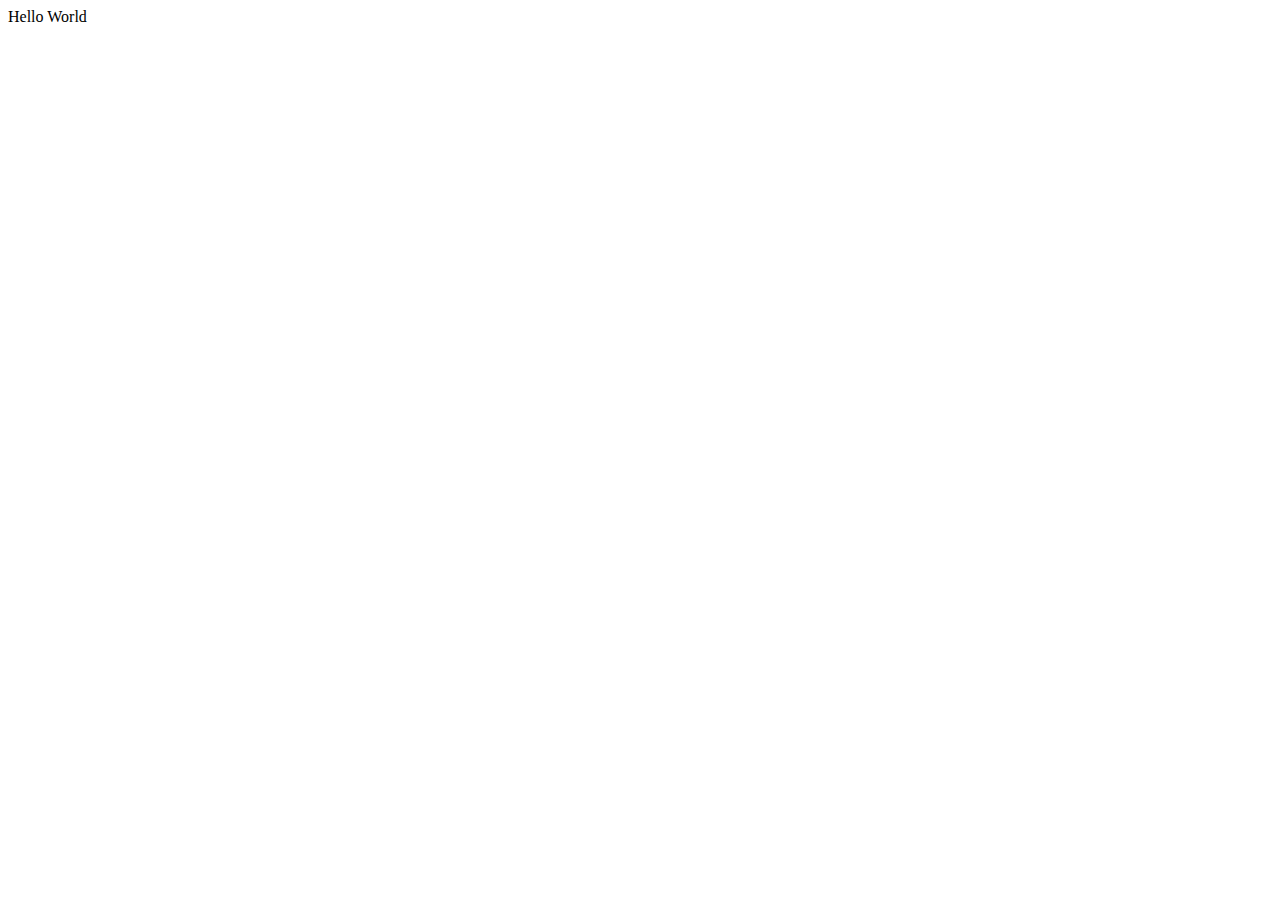
==== EnglishMania/index.html @ 060f58c7 "englishmania init" ====
<!DOCTYPE html>
<html lang="en">
<head>
    <meta charset="UTF-8">
    <meta http-equiv="X-UA-Compatible" content="IE=edge">
    <meta name="viewport" content="width=device-width, initial-scale=1.0">
    <title>Document</title>
</head>
<body>
    Hello World
</body>
</html>
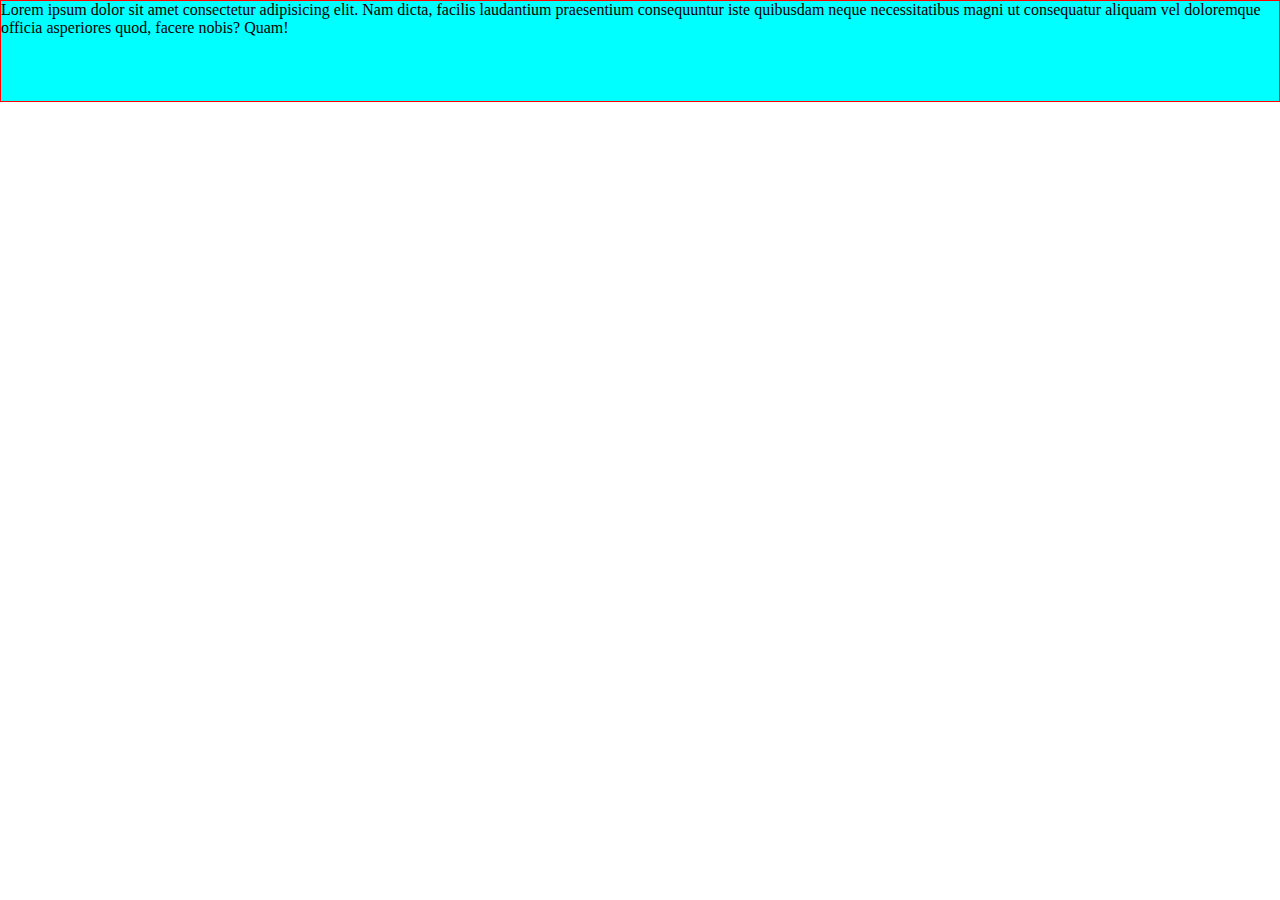
==== commit 9e3270a7: "added mediaquery" ====
--- a/EnglishMania/index.html
+++ b/EnglishMania/index.html
@@ -5,8 +5,9 @@
     <meta http-equiv="X-UA-Compatible" content="IE=edge">
     <meta name="viewport" content="width=device-width, initial-scale=1.0">
     <title>Document</title>
+    <link rel="stylesheet" href="style.css">
 </head>
 <body>
-    Hello World
+    <div class="box1">Lorem ipsum dolor sit amet consectetur adipisicing elit. Nam dicta, facilis laudantium praesentium consequuntur iste quibusdam neque necessitatibus magni ut consequatur aliquam vel doloremque officia asperiores quod, facere nobis? Quam!</div>
 </body>
 </html>--- a/EnglishMania/style.css
+++ b/EnglishMania/style.css
@@ -0,0 +1,19 @@
+.box1{
+    height: 100px;
+    background-color: aqua;
+    border: 1px solid red;
+}
+
+*
+{
+    margin: 0;
+    padding: 0;
+}
+
+@media screen and (max-width:576px)
+{
+    .box1
+    {
+        background-color: greenyellow;
+    }
+}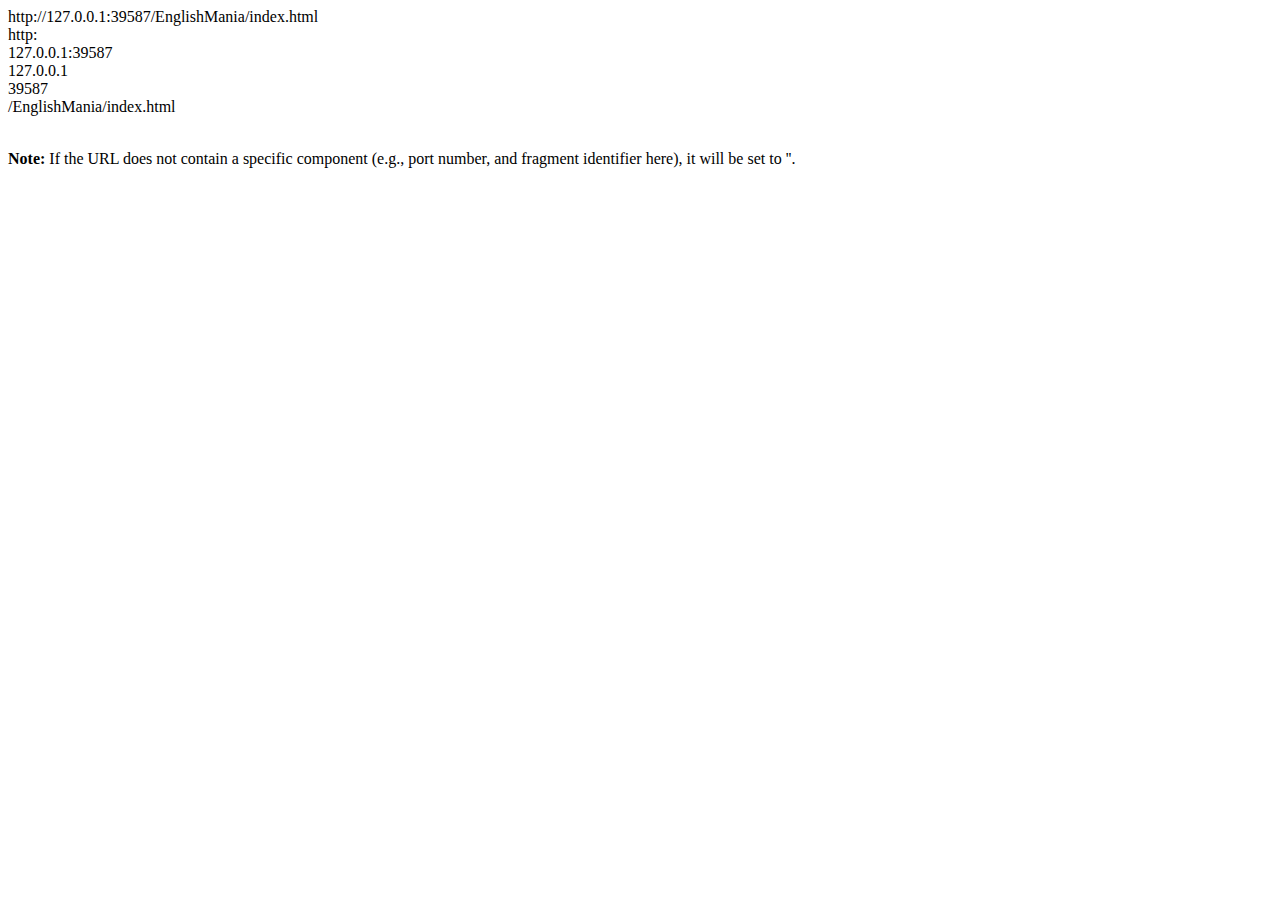
==== commit 47a4526c: "location" ====
--- a/EnglishMania/index.html
+++ b/EnglishMania/index.html
@@ -1,4 +1,4 @@
-<!DOCTYPE html>
+<!--<!DOCTYPE html>
 <html lang="en">
 <head>
     <meta charset="UTF-8">
@@ -8,6 +8,54 @@
     <link rel="stylesheet" href="style.css">
 </head>
 <body>
-    <div class="box1">Lorem ipsum dolor sit amet consectetur adipisicing elit. Nam dicta, facilis laudantium praesentium consequuntur iste quibusdam neque necessitatibus magni ut consequatur aliquam vel doloremque officia asperiores quod, facere nobis? Quam!</div>
+    <!-- <div class="box1">Lorem ipsum dolor sit amet consectetur adipisicing elit. Nam dicta, facilis laudantium praesentium consequuntur iste quibusdam neque necessitatibus magni ut consequatur aliquam vel doloremque officia asperiores quod, facere nobis? Quam!</div> -->
+
+    <!-- <div class="con1">
+        <div class="subcon">1</div>
+        <div class="subcon">2</div>
+        <div class="subcon">3</div>
+        <div class="subcon">4</div>
+    </div> -->
+    
+<!--
 </body>
-</html>+</html>-->
+
+<!DOCTYPE html>
+<html lang="en">
+<head>
+    <meta charset="UTF-8">
+    <meta http-equiv="X-UA-Compatible" content="IE=edge">
+    <meta name="viewport" content="width=device-width, initial-scale=1.0">
+    <title>Document</title>
+</head>
+<body>
+        <script>
+    // Prints complete URL
+    document.write(window.location.href + "<br>");
+      
+    // Prints protocol like http: or https:
+    document.write(window.location.protocol + "<br>"); 
+     
+    // Prints hostname with port like localhost or localhost:3000
+    document.write(window.location.host + "<br>");
+      
+    // Prints hostname like localhost or www.example.com
+    document.write(window.location.hostname + "<br>");
+     
+    // Prints port number like 3000
+    document.write(window.location.port + "<br>");
+      
+    // Prints pathname like /products/search.php
+    document.write(window.location.pathname + "<br>"); 
+     
+    // Prints query string like ?q=ipad
+    document.write(window.location.search + "<br>");
+     
+    // Prints fragment identifier like #featured
+    document.write(window.location.hash);
+    </script>
+    <p><strong>Note:</strong> If the URL does not contain a specific component (e.g., port number, and fragment identifier here), it will be set to ''.</p>
+</body>
+</html>
+
--- a/EnglishMania/style.css
+++ b/EnglishMania/style.css
@@ -1,7 +1,8 @@
-.box1{
-    height: 100px;
+/* .box1{
     background-color: aqua;
     border: 1px solid red;
+    width: 50%;
+    margin: auto;
 }
 
 *
@@ -10,10 +11,45 @@
     padding: 0;
 }
 
-@media screen and (max-width:576px)
+@media screen and (max-width:480px)
 {
     .box1
     {
         background-color: greenyellow;
+        width: 100%;
     }
-}+}
+@media screen and (min-width:480px) and (max-width:720px){
+    .box1
+    {
+        background-color: rgb(255, 47, 175);
+        width: 80%;
+    }
+}
+
+@media print {
+    .box1{
+        background-color: red;
+    }
+} */
+/* .con1{
+    background-color: aqua;
+    display: flex; */
+    /* flex-direction: row; */
+    /* justify-content: center; */
+    /* height: 400px; */
+    /* align-items:center ; */
+/* } */
+/* .subcon{
+    background-color: #adff2f;
+    border: 1px solid red;
+    height: 100px;
+    width: 100px;
+
+} */
+/* .subcon:nth-child(2)
+{
+    height: 150px; */
+    /* align-self: flex-end; */
+    /* align-self: center;
+} */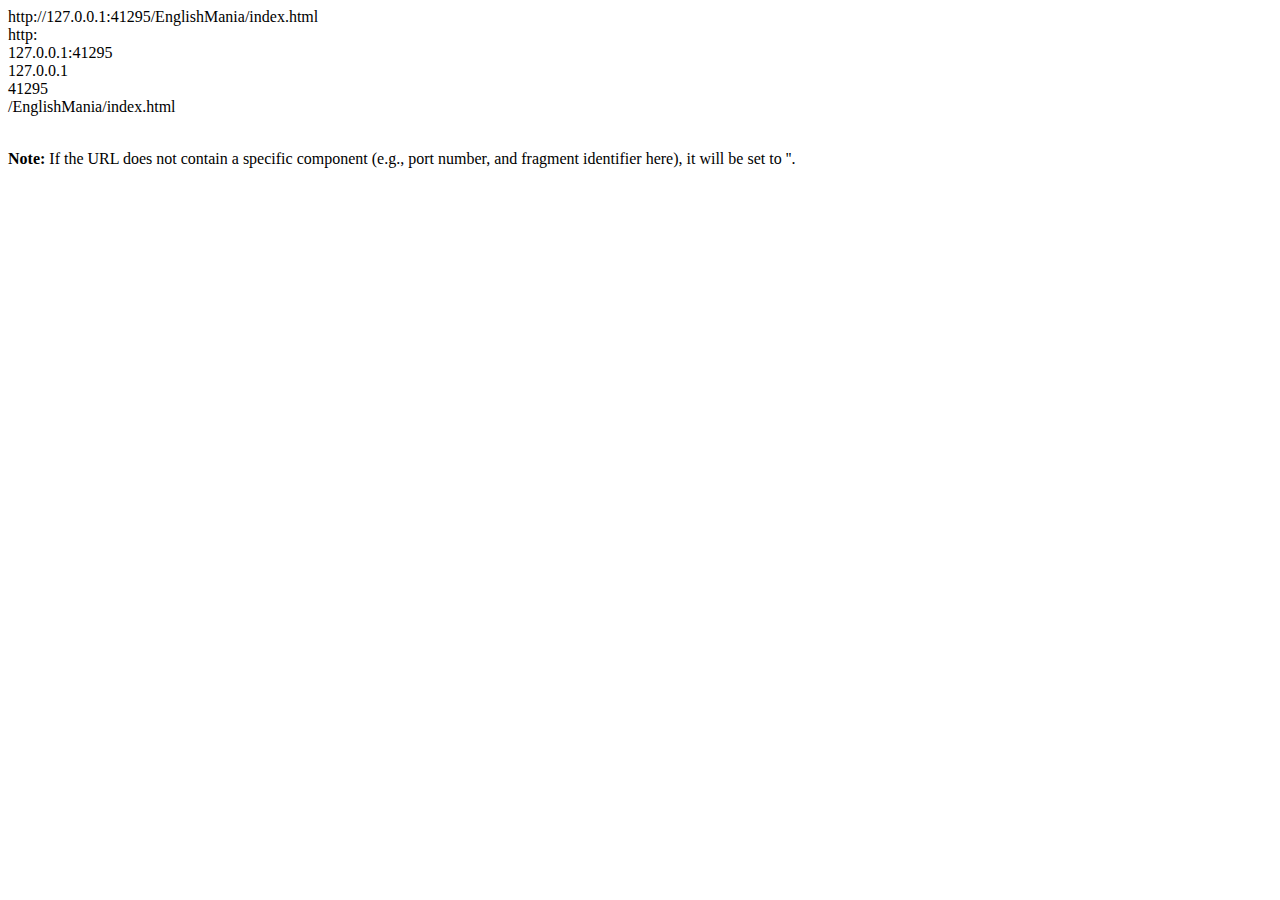
==== commit 9fa5154b: "location" ====
--- a/EnglishMania/index.html
+++ b/EnglishMania/index.html
@@ -1,25 +1,4 @@
-<!--<!DOCTYPE html>
-<html lang="en">
-<head>
-    <meta charset="UTF-8">
-    <meta http-equiv="X-UA-Compatible" content="IE=edge">
-    <meta name="viewport" content="width=device-width, initial-scale=1.0">
-    <title>Document</title>
-    <link rel="stylesheet" href="style.css">
-</head>
-<body>
-    <!-- <div class="box1">Lorem ipsum dolor sit amet consectetur adipisicing elit. Nam dicta, facilis laudantium praesentium consequuntur iste quibusdam neque necessitatibus magni ut consequatur aliquam vel doloremque officia asperiores quod, facere nobis? Quam!</div> -->
 
-    <!-- <div class="con1">
-        <div class="subcon">1</div>
-        <div class="subcon">2</div>
-        <div class="subcon">3</div>
-        <div class="subcon">4</div>
-    </div> -->
-    
-<!--
-</body>
-</html>-->
 
 <!DOCTYPE html>
 <html lang="en">
